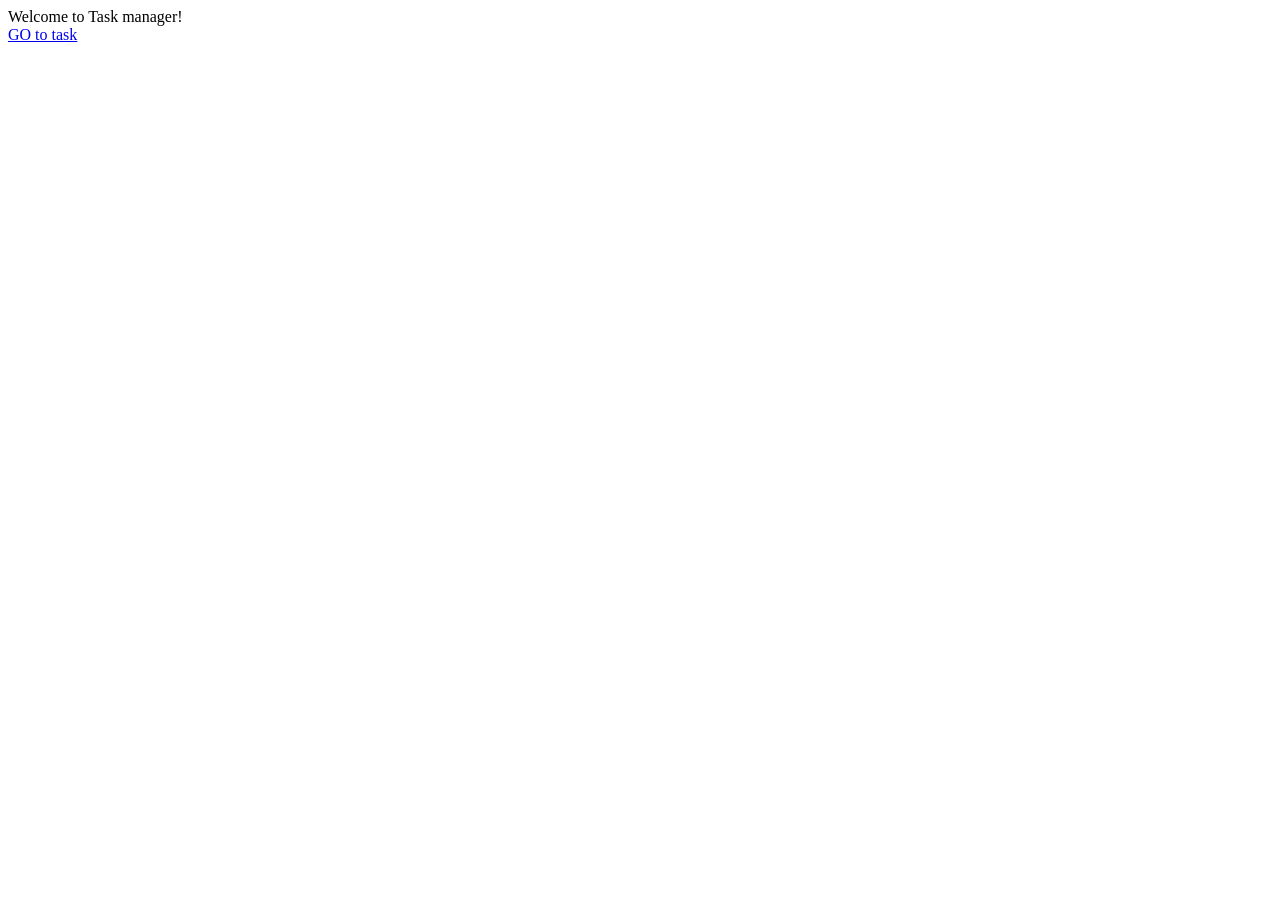
==== templates/index.html @ d8849e51 "frontend" ====
<!DOCTYPE html>
<html lang="en">
<head>
    <meta charset="UTF-8">
    <meta name="viewport" content="width=device-width, initial-scale=1.0">
    <title>Home</title>
</head>
<body>
    Welcome to Task manager!
    <br>
    <a href="/tasks">GO to task</a>
    
</body>
</html>
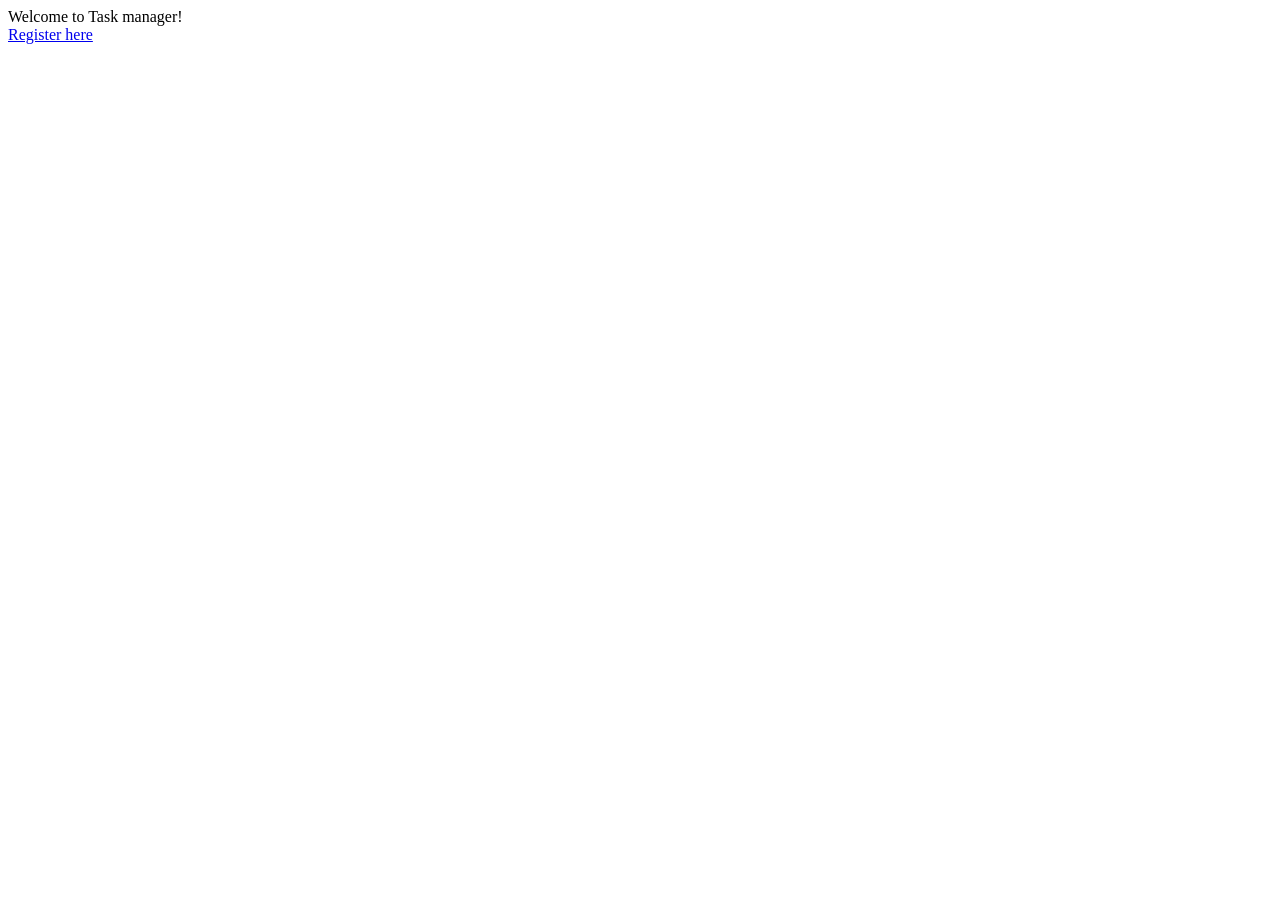
==== commit 3544e0eb: "updating title" ====
--- a/templates/index.html
+++ b/templates/index.html
@@ -8,7 +8,7 @@
 <body>
     Welcome to Task manager!
     <br>
-    <a href="/tasks">GO to task</a>
+    <a href="/register">Register here</a>
     
 </body>
 </html>
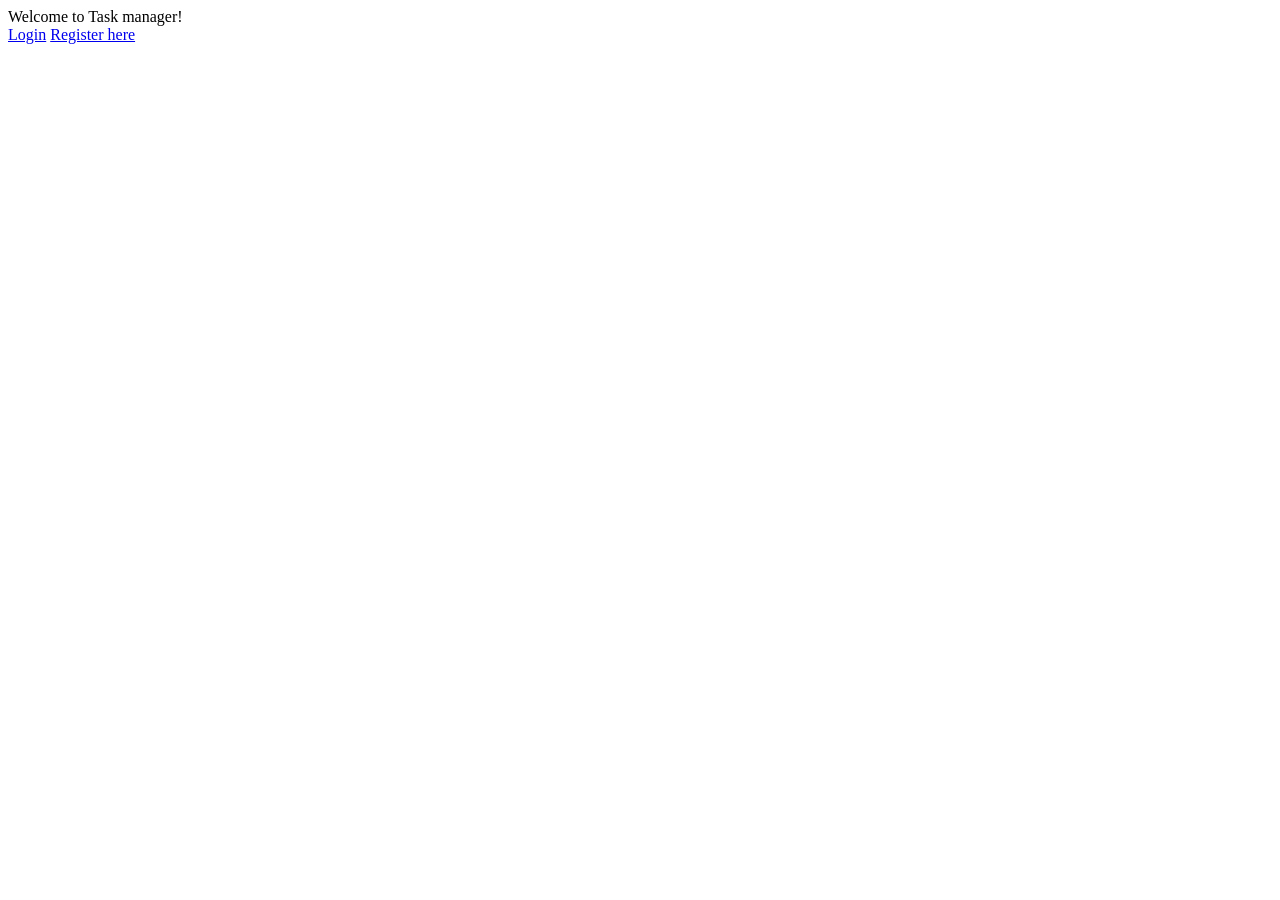
==== commit ca70649b: "login" ====
--- a/templates/index.html
+++ b/templates/index.html
@@ -8,6 +8,7 @@
 <body>
     Welcome to Task manager!
     <br>
+    <a href="/login">Login</a>
     <a href="/register">Register here</a>
     
 </body>
